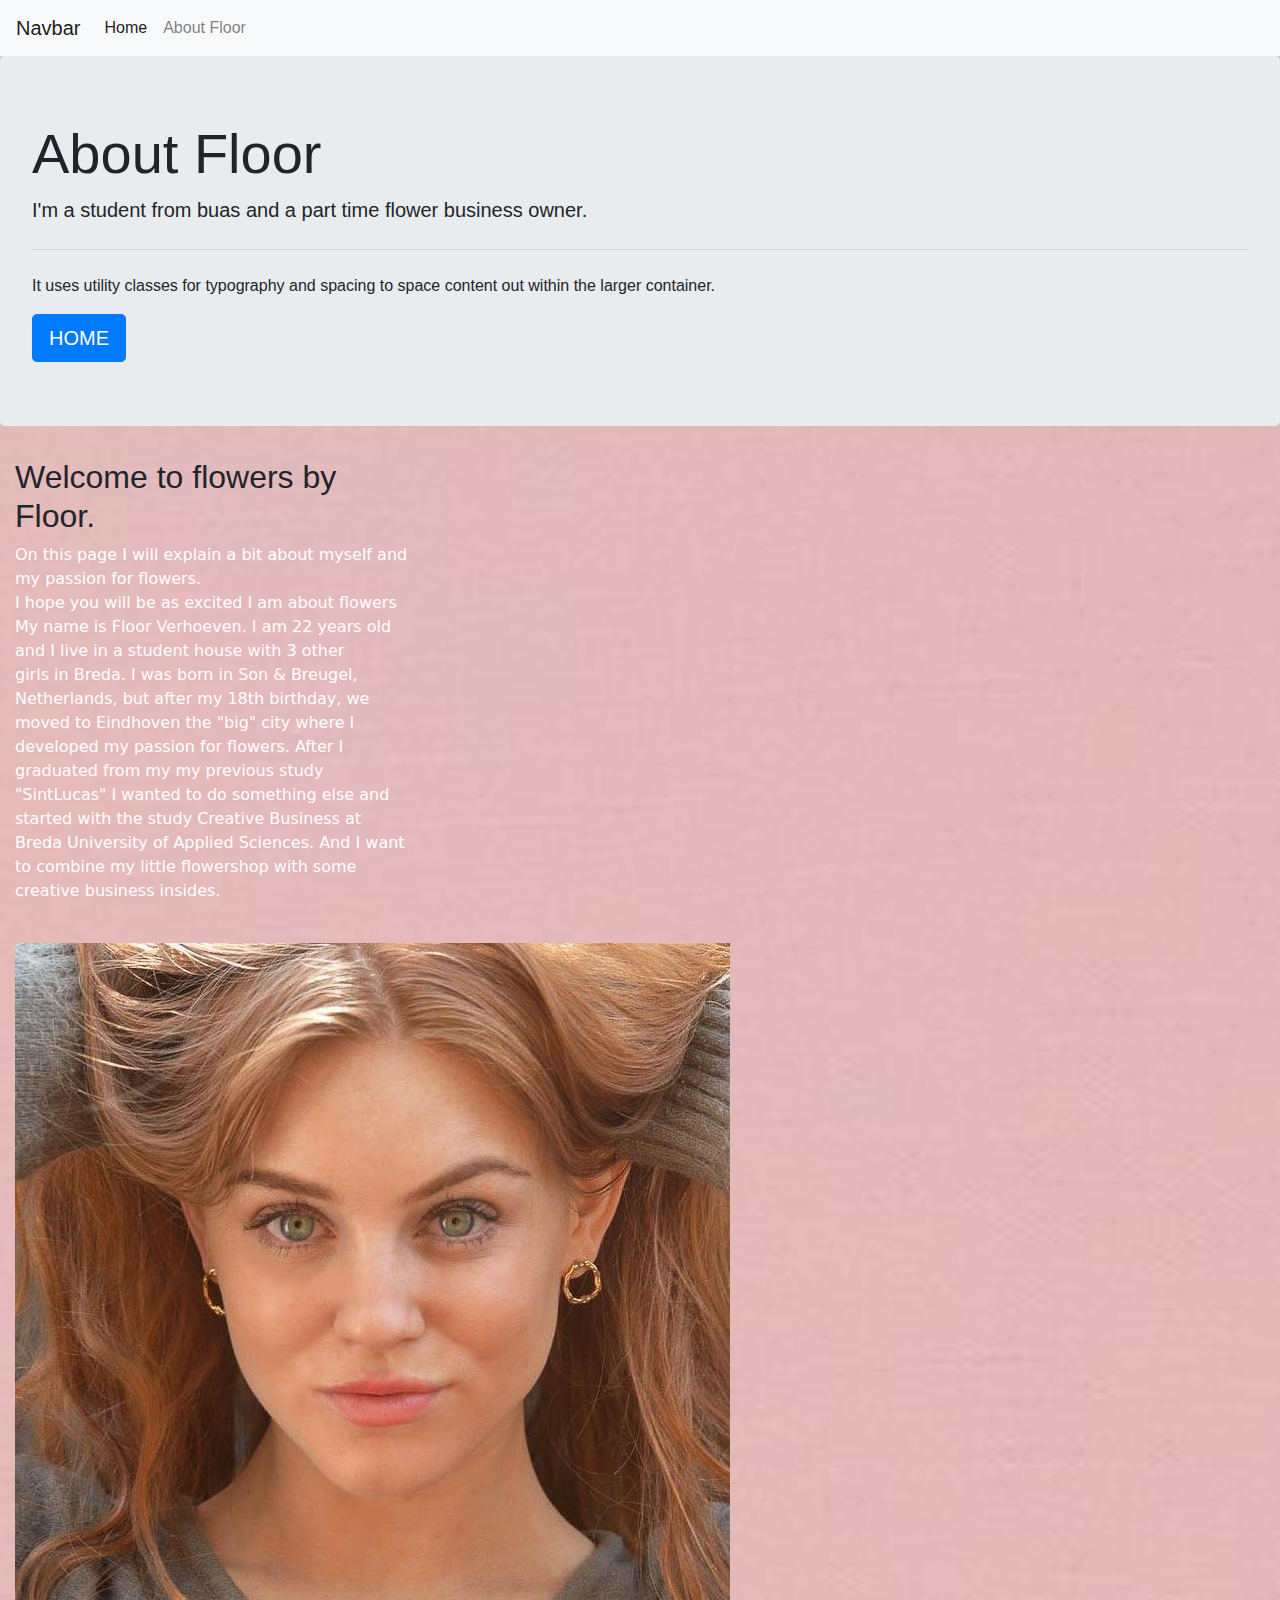
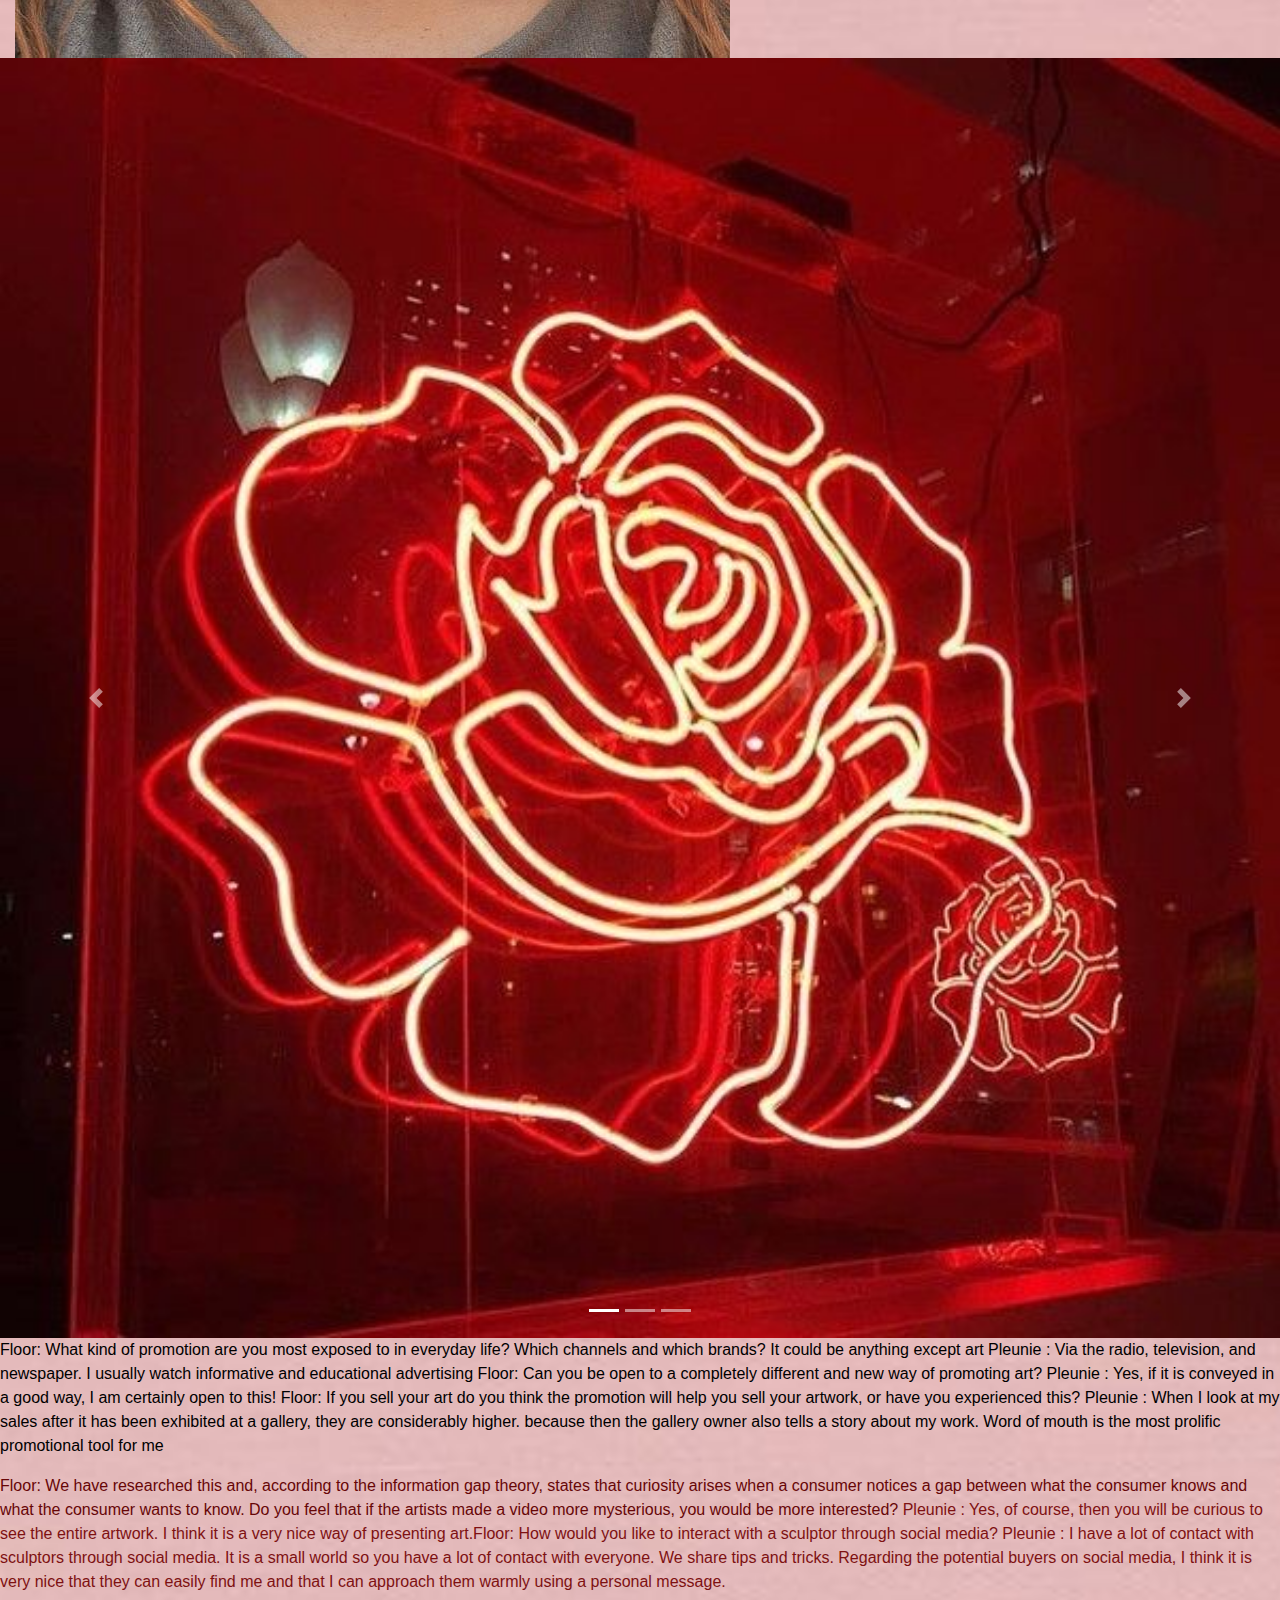
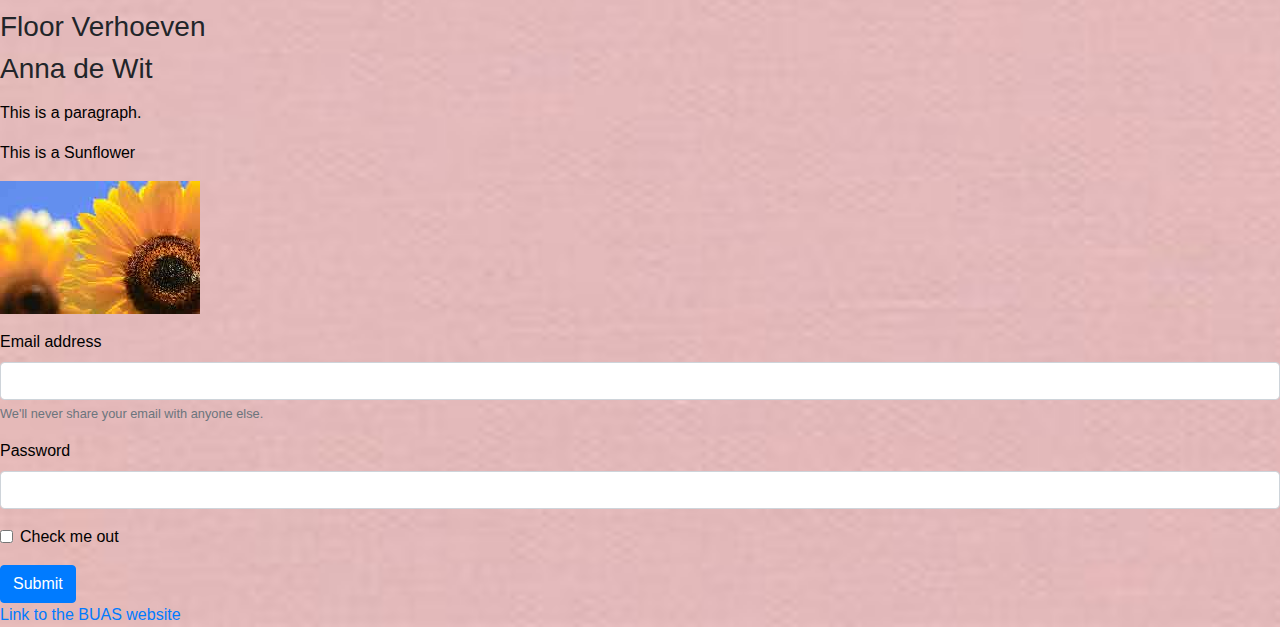
==== 192963.html @ 6f345be2 "Final" ====
<!doctype html>
<html lang="en">
<header>
		<title>flowers by Floor</title>
	    <script src="js/jquery-3.6.0.slim.min.js"></script>
    	<script src="js/bootstrap.bundle.min.js"></script>
		
		<link href="css/style/style.css" rel="stylesheet" type="text/css">
		<link rel="stylesheet" href="css/bootstrap.min.css">
		
 		
		<meta charset="utf-8">
		<meta name="viewport" content="width=device-width, initial-scale=1, shrink-to-fit=no">
  		
	
</header>
			
<body>
	
	<nav class="navbar navbar-expand-lg navbar-light bg-light">
			  	<a class="navbar-brand" href="#">Navbar</a>
			  	<button class="navbar-toggler" type="button" data-toggle="collapse" data-target="#navbarNav" aria-controls="navbarNav" aria-expanded="false" aria-label="Toggle navigation">
				<span class="navbar-toggler-icon"></span>
			  	</button>
				<div class="collapse navbar-collapse" id="navbarNav">
					<ul class="navbar-nav">
						<li class="nav-item active">
							<a class="nav-link" href="index.html">Home <span class="sr-only">(current)</span></a>
				 		</li>
						
				  		<li class="nav-item">
							<a class="nav-link" href="192963.html">About Floor</a>
				 		</li>
	
					</ul>
			 </div>
			
		</nav>
	
	
			<div class="jumbotron">
			  <h1 class="display-4">About Floor</h1>
			  <p class="lead">I'm a student from buas and a part time flower business owner. </p>
			  <hr class="my-4">
			  <p>It uses utility classes for typography and spacing to space content out within the larger container.</p>
			  <a class="btn btn-primary btn-lg" href="#" role="button">HOME</a>
			</div>
	
	
			<div padding: <one_sizefits all>
			<div padding: 10p;> 
				
			<div class="my-content col-lg-4 col-md-4 col-sm-12">
				<h2 class="my-welcome"> Welcome to flowers by Floor.</h2>
				
				<p class="my-introduction">On this page I will explain a bit about myself and my passion for flowers.<br>
				I hope you will be as excited I am about flowers<br>
				​My name is Floor Verhoeven. I am 22 years old and I live in a student house with 3 other girls in Breda. I was born in Son & Breugel, Netherlands, but after my 18th birthday, we moved to Eindhoven the "big" city where I developed my passion for flowers. After I graduated from my my previous study "SintLucas" I wanted to do something else and started with the study Creative Business at Breda University of Applied Sciences. And I want to combine my little flowershop with some creative business insides.</p><br>
			</div>
			<div class="my-content col-lg-4 col-md-4 col-sm-12">
					<img src="images/floor.jpg"class= widht 50px>
			</div>
						
	  
			<div id="carouselExampleIndicators" class="carousel slide" data-ride="carousel">
				  <ol class="carousel-indicators">
					<li data-target="#carouselExampleIndicators" data-slide-to="0" class="active"></li>
					<li data-target="#carouselExampleIndicators" data-slide-to="1"></li>
					<li data-target="#carouselExampleIndicators" data-slide-to="2"></li>
				  </ol>
			  <div class="carousel-inner">
				  <div class="carousel-item active"> 
						<img src="images/9d0033f6ef2f0b5d7e5239551b86290b.jpg" class="d-block w-100" alt="...">
				</div>  
					<div class="carousel-item">
					  	<img src="images/v2191_1.jpg" class="d-block w-100" alt="...">
					</div>
					<div class="carousel-item">
					  <img src="images/original.jpg" class="d-block w-100" alt="...">
					</div>
			  </div>
				
				  <a class="carousel-control-prev" href="#carouselExampleIndicators" role="button" data-slide="prev">
					<span class="carousel-control-prev-icon" aria-hidden="true"></span>
					<span class="sr-only">Previous</span>
				  </a>
				  <a class="carousel-control-next" href="#carouselExampleIndicators" role="button" data-slide="next">
					<span class="carousel-control-next-icon" aria-hidden="true"></span>
					<span class="sr-only">Next</span>
				  </a>
				</div>
				</div>		
				</div>


	<article>
				  
			  <div><p class="pinky">Floor: What kind of promotion are you most exposed to in everyday life? Which channels and which brands? It could be anything except art Pleunie : Via the radio, television, and newspaper. I usually watch informative and educational advertising  Floor: Can you be open to a completely different and new way of promoting art? Pleunie : Yes, if it is conveyed in a good way, I am certainly open to this!  Floor: If you sell your art do you think the promotion will help you sell your artwork, or have you experienced this? Pleunie : When I look at my sales after it has been exhibited at a gallery, they are considerably higher. because then the gallery owner also tells a story about my work. Word of mouth is the most prolific promotional tool for me </p></div>
	
			  <p class="grey"><span id="zaza">Floor: We have researched this and, according to the information gap theory, states that curiosity arises when a consumer notices a gap between what the consumer knows and what the consumer wants to know. Do you feel that if the artists made a video more mysterious, you would be more interested? </span>Pleunie : Yes, of course, then you will be curious to see the entire artwork. I think it is a very nice way of presenting art.Floor: How would you like to interact with a sculptor through social media? Pleunie : I have a lot of contact with sculptors through social media. It is a small world so you have a lot of contact with everyone. We share tips and tricks. Regarding the potential buyers on social media, I think it is very nice that they can easily find me and that I can approach them warmly using a personal message.</p>
			  <p class="pinky"><h3>Floor Verhoeven</h3>
	         <h3>Anna de Wit</h3></p>
		      <p class="pinky" <h3>This is a paragraph.</p>
			  <p class="pinky" <h3>This is a Sunflower </p>
	  		  <p><img src="images/Sunflower_small.jpg" alt="Italian Trulli">
				</p>
			
	</article>
	
  	</body>
	
	<footer>
		<form>
			<div class="pinky">
  			<div class="form-group">
   		 	  		<label for="exampleInputEmail1">Email address</label>
     		  		<input type="email" class="form-control" id="exampleInputEmail1" aria-describedby="emailHelp">
    		  		<small id="emailHelp" class="form-text text-muted">We'll never share your email with anyone else.</small>
  			</div>
  			<div class="form-group">
				  	<label for="exampleInputPassword1">Password</label>
				  	<input type="password" class="form-control" id="exampleInputPassword1">
  			</div>
  			<div class="form-group form-check">
					 <input type="checkbox" class="form-check-input" id="exampleCheck1">
					 <label class="form-check-label" for="exampleCheck1">Check me out</label>
  			</div>
  			  		 <button type="submit" class="btn btn-primary">Submit</button>
			</div>
		</form>
		
	</footer>
		<a href="https://www.buas.nl/">Link to the BUAS website</a>
</html>
---- css/style/style.css ----
@charset "utf-8";

body{
    background-size: cover;
    margin: 0;
    padding: 0;
    border: 0;
    font-size: 100%;
	background-image:url("../../images/background 1.jpg");
    background-repeat: no-repeat;
	
}


p{
	font-family: 'Open Sans Condensed', sans-serif;	
}

.container {
	border: #EBB9BA;
	background: #DDA7A7;
	margin-left: auto;
	margin-right: auto;
}
.myheader {
	background-color:#E8D0D0;
	width: 50px;
	height: 60px;
	background-size: cover;
	font-family: 'Open Sans Condensed', sans-serif;;
	color: aliceblue;
}
.my-introduction {
	font-family: Segoe, "Segoe UI", "DejaVu Sans", "Trebuchet MS", Verdana, "sans-serif";
	color: #FFFFFF
}
.my-content{ 
	width: 500px;
}
.my-second-content {
	float: right;
	padding-left: 12px;
}	
.column {
	font-family: 'Open Sans Condensed', sans-serif;
  	float: left;
  	width: 25%;
}


.row:after {
	font-family: 'Open Sans Condensed', sans-serif;
  	content: "";
  	display: table;
  	clear: both;
}

.pinky { 
		color: #000000;
		font-family: 'Open Sans Condensed', sans-serif;
	
}
.grey {
	color:#7E1112;
	font-family:'Open Sans Condensed', sans-serif;
	
}
#zaza {
	color: #670607;
	font-style: 'Open Sans Condensed', sans-serif;
}

#my-id {
	background-image:url("../../images/path-road-trees-red-wallpaper-preview.jpg");
}
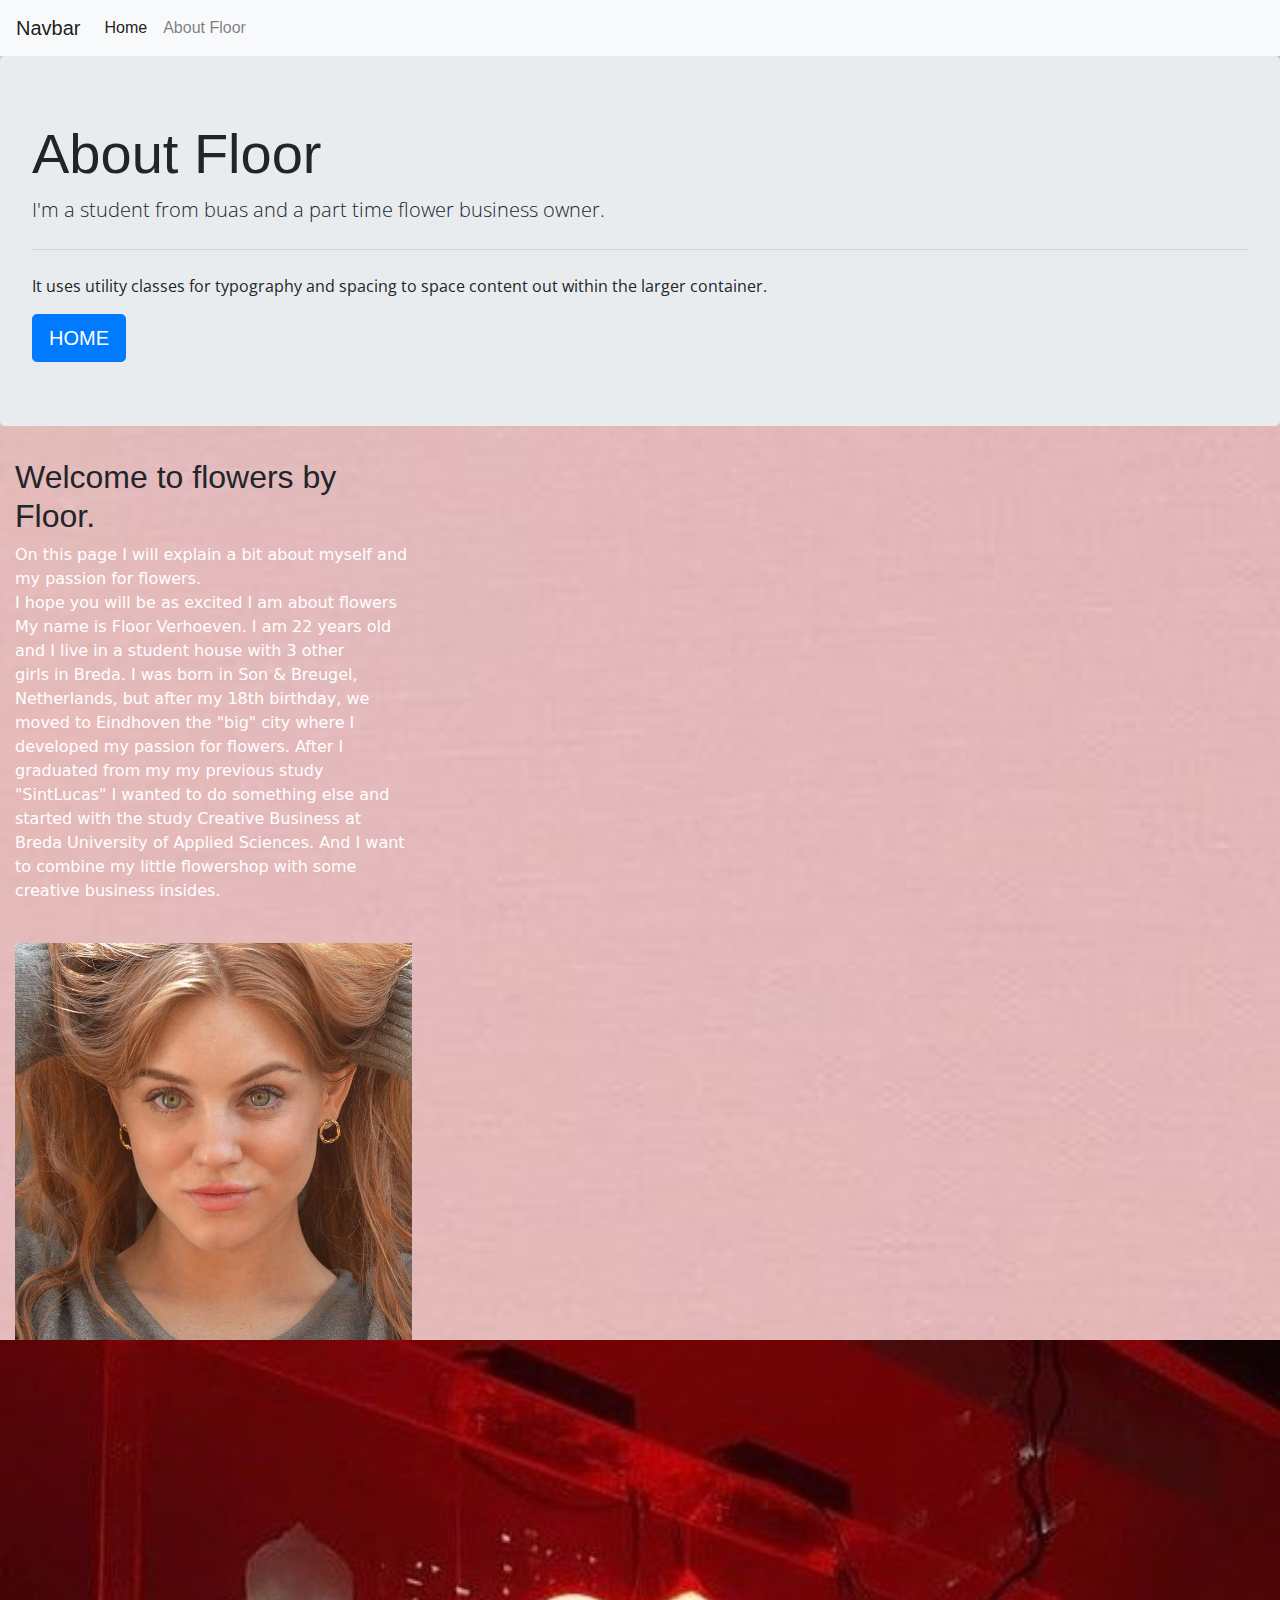
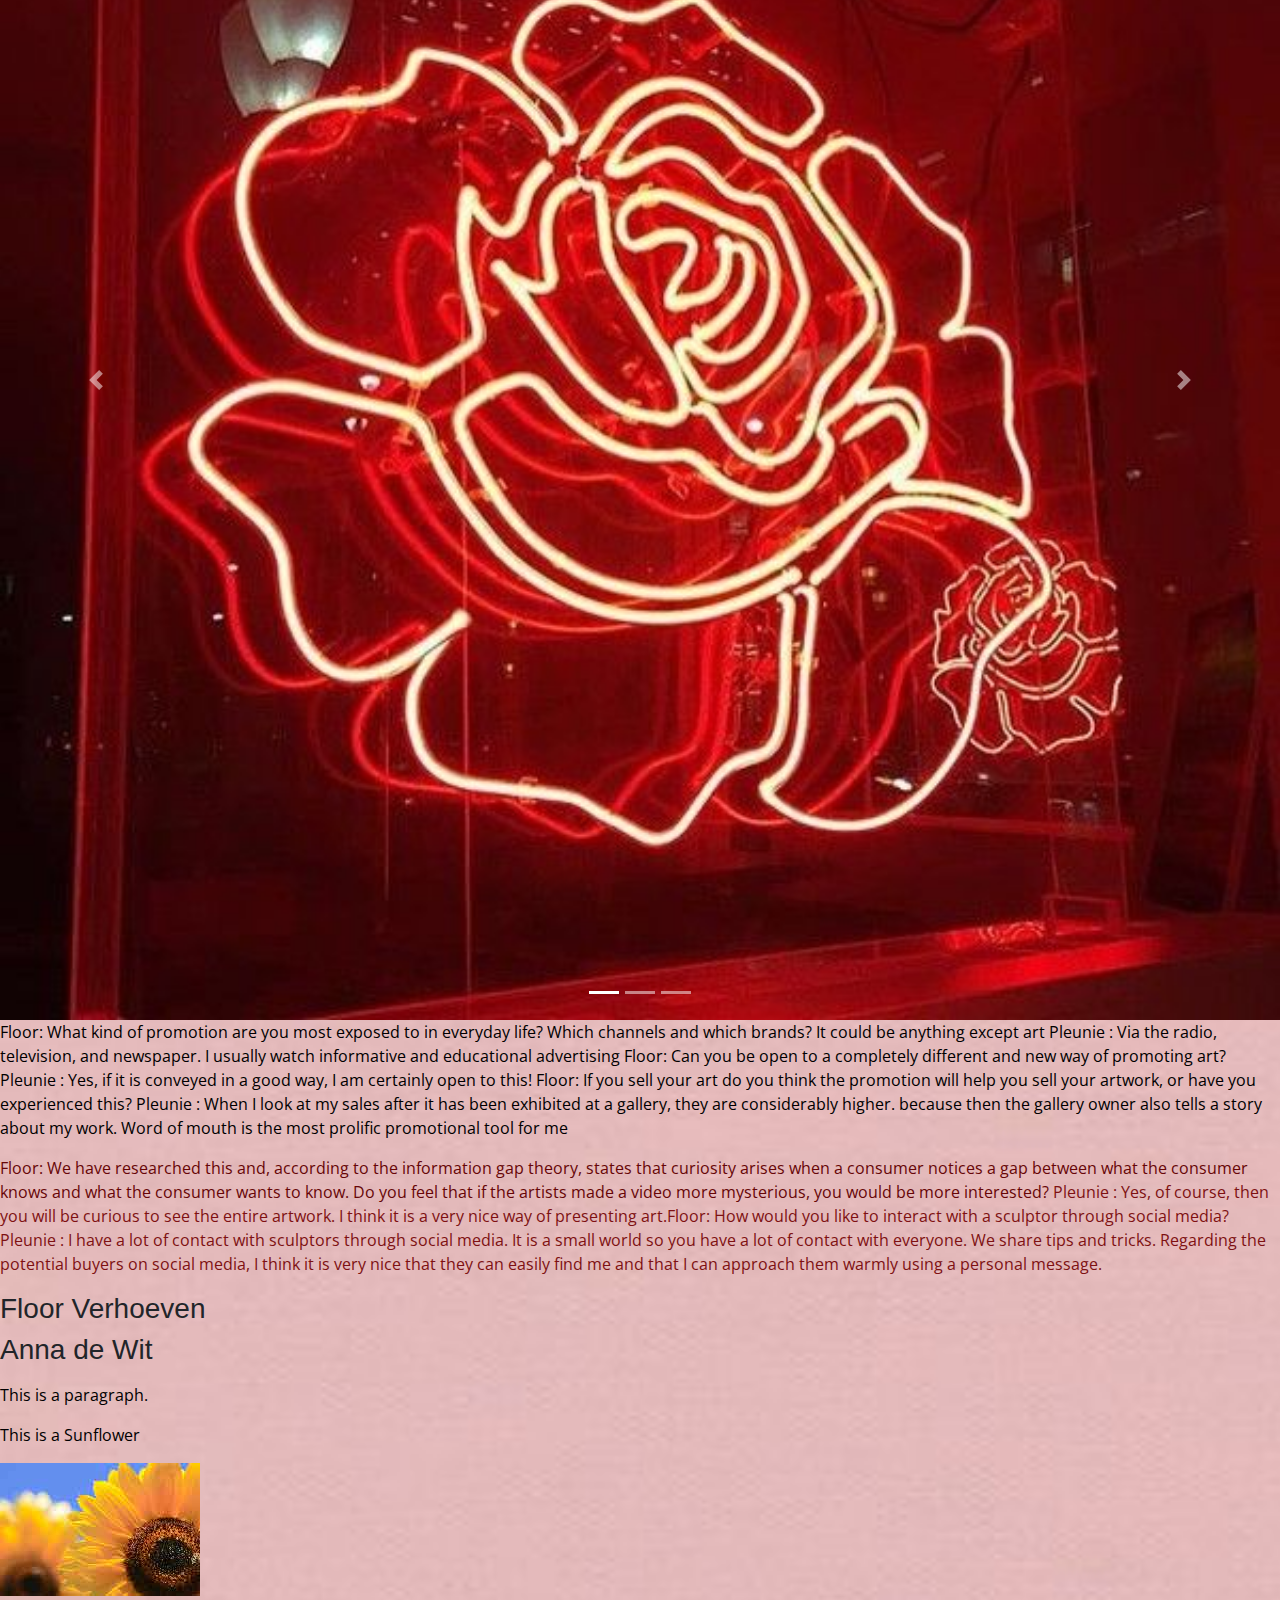
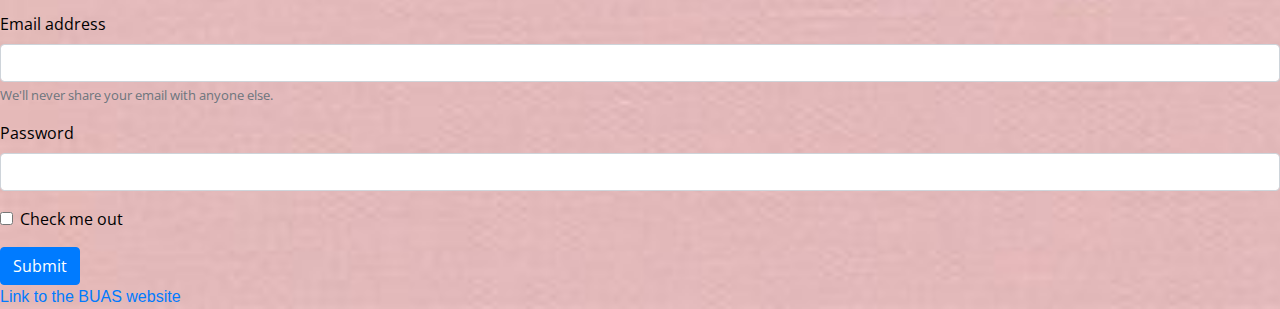
==== commit d7e49787: "final" ====
--- a/192963.html
+++ b/192963.html
@@ -4,10 +4,10 @@
 		<title>flowers by Floor</title>
 	    <script src="js/jquery-3.6.0.slim.min.js"></script>
     	<script src="js/bootstrap.bundle.min.js"></script>
-		
+		<link rel="stylesheet" href="css/bootstrap.min.css">
 		<link href="css/style/style.css" rel="stylesheet" type="text/css">
-		<link rel="stylesheet" href="css/bootstrap.min.css">
-		
+		<link rel="preconnect" href="https://fonts.gstatic.com">
+		<link href="https://fonts.googleapis.com/css2?family=Open+Sans+Condensed:wght@300&display=swap" rel="stylesheet">
  		
 		<meta charset="utf-8">
 		<meta name="viewport" content="width=device-width, initial-scale=1, shrink-to-fit=no">
@@ -16,7 +16,7 @@
 </header>
 			
 <body>
-	
+
 	<nav class="navbar navbar-expand-lg navbar-light bg-light">
 			  	<a class="navbar-brand" href="#">Navbar</a>
 			  	<button class="navbar-toggler" type="button" data-toggle="collapse" data-target="#navbarNav" aria-controls="navbarNav" aria-expanded="false" aria-label="Toggle navigation">
@@ -58,8 +58,7 @@
 				​My name is Floor Verhoeven. I am 22 years old and I live in a student house with 3 other girls in Breda. I was born in Son & Breugel, Netherlands, but after my 18th birthday, we moved to Eindhoven the "big" city where I developed my passion for flowers. After I graduated from my my previous study "SintLucas" I wanted to do something else and started with the study Creative Business at Breda University of Applied Sciences. And I want to combine my little flowershop with some creative business insides.</p><br>
 			</div>
 			<div class="my-content col-lg-4 col-md-4 col-sm-12">
-					<img src="images/floor.jpg"class= widht 50px>
-			</div>
+			  <img src="images/floor.jpg" class="img-fluid" alt=""/> </div>
 						
 	  
 			<div id="carouselExampleIndicators" class="carousel slide" data-ride="carousel">
